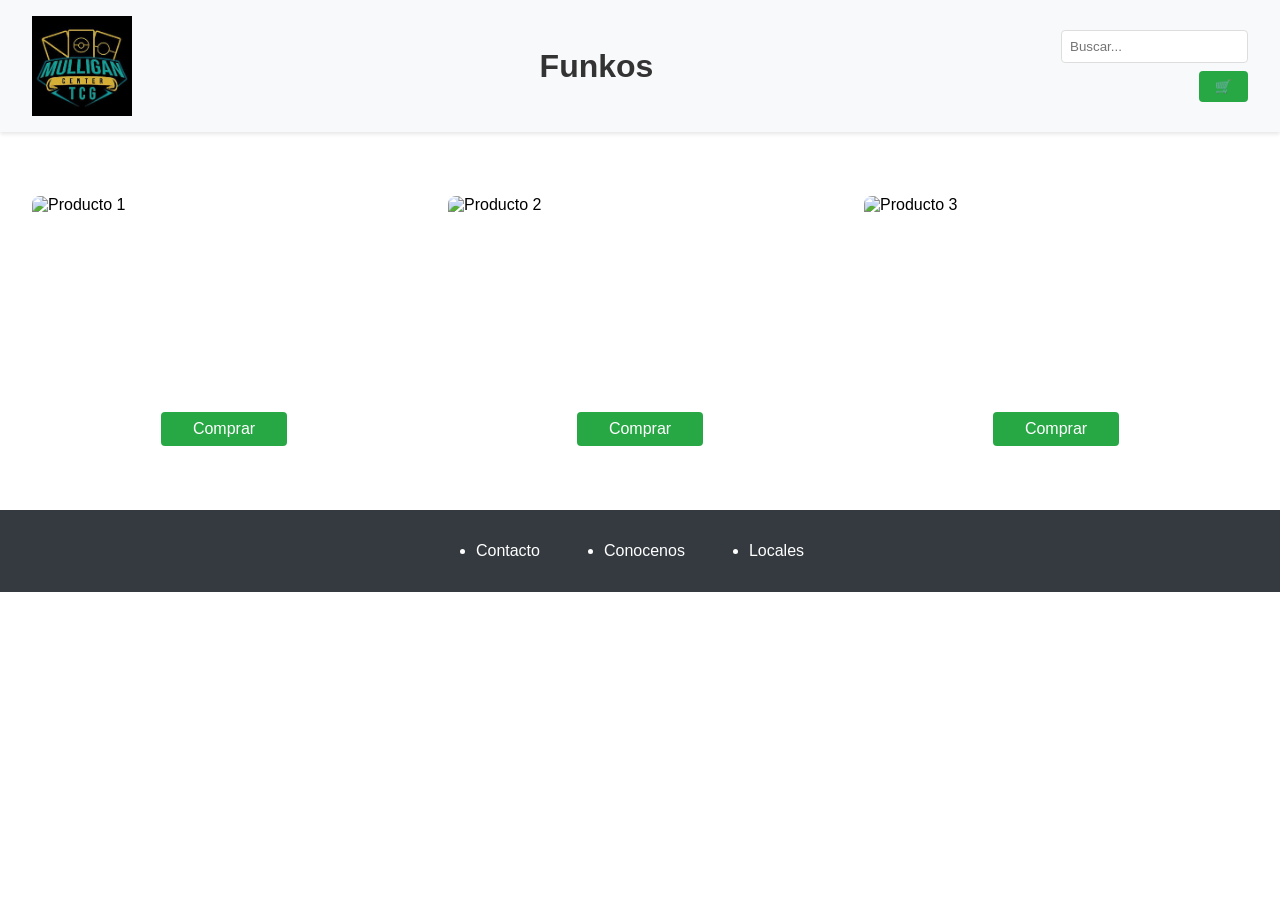
==== webmulligan-funkos-.html @ 860db42c "Subiendo todos los archivos" ====
<!DOCTYPE html>
<html lang="en">
  <head>
    <meta charset="UTF-8" />
    <meta name="viewport" content="width=device-width, initial-scale=1.0" />
    <title>Document</title>
    <link rel="stylesheet" href="webmulligan-funkos-.css" />
  </head>
  <body>
    <header class="header">
      <img
        src="[data-uri]"
        alt="Logo"
        class="logo"
      />

      <h1 class="title">Funkos</h1>

      <div class="right-section">
        <div class="top-controls">
          <input type="search" placeholder="Buscar..." class="search-bar" />
        </div>
        <button class="cart-btn">🛒</button>
      </div>
    </header>
    <section class="featured-section">
      <div class="products-container">
        <div class="product-card">
          <img
            src="https://placehold.co/300x200"
            alt="Producto 1"
            class="product-image"
          />
          <button class="buy-button">Comprar</button>
        </div>
        <div class="product-card">
          <img
            src="https://placehold.co/300x200"
            alt="Producto 2"
            class="product-image"
          />
          <button class="buy-button">Comprar</button>
        </div>
        <div class="product-card">
          <img
            src="https://placehold.co/300x200"
            alt="Producto 3"
            class="product-image"
          />
          <button class="buy-button">Comprar</button>
        </div>
      </div>
    </section>
    <footer class="footer">
      <ul class="footer-links">
        <li>Contacto</li>
        <li>Conocenos</li>
        <li>Locales</li>
      </ul>
    </footer>
  </body>
</html>
---- webmulligan-funkos-.css ----
* {
  margin: 0;
  padding: 0;
  box-sizing: border-box;
}

body {
  font-family: Arial, sans-serif;
}

.header {
  display: flex;
  justify-content: space-between;
  align-items: center;
  padding: 1rem 2rem;
  background-color: #f8f9fa;
  box-shadow: 0 2px 4px rgba(0, 0, 0, 0.1);
}

.logo {
  width: 100px;
}

.title {
  font-size: 2rem;
  color: #333;
}

.right-section {
  display: flex;
  flex-direction: column;
  align-items: flex-end;
  gap: 0.5rem;
}

.top-controls {
  display: flex;
  gap: 1rem;
  align-items: center;
}

.search-bar {
  padding: 0.5rem;
  border: 1px solid #ddd;
  border-radius: 4px;
}
.account-btn:hover {
  background-color: #0056b3;
}

.cart-btn {
  padding: 0.5rem 1rem;
  background-color: #28a745;
  color: white;
  border: none;
  border-radius: 4px;
  cursor: pointer;
  display: flex;
  align-items: center;
  gap: 0.5rem;
}

.cart-btn:hover {
  background-color: #218838;
}

.nav-bar {
  background-color: #343a40;
  padding: 1rem 2rem;
  display: flex;
  justify-content: center;
  gap: 2rem;
}

.nav-button {
  padding: 0.5rem 1rem;
  color: white;
  background-color: transparent;
  border: 2px solid white;
  border-radius: 4px;
  cursor: pointer;
  transition: all 0.3s ease;
}
.featured-section {
  padding: 2rem;
}

.products-container {
  display: flex;
  justify-content: space-between;
  gap: 2rem;
  margin-top: 2rem;
}

.product-card {
  flex: 1;
  display: flex;
  flex-direction: column;
  align-items: center;
  gap: 1rem;
}

.product-image {
  width: 100%;
  height: 200px;
  object-fit: cover;
  border-radius: 8px;
}

.buy-button {
  padding: 0.5rem 2rem;
  background-color: #28a745;
  color: white;
  border: none;
  border-radius: 4px;
  cursor: pointer;
  font-size: 1rem;
}

.buy-button:hover {
  background-color: #218838;
}

.footer {
  background-color: #343a40;
  padding: 2rem;
  margin-top: 2rem;
  font-family: "Mulish", sans-serif;
}

.footer-links {
  list-style-type: disc;
  color: white;
  display: flex;
  justify-content: center;
  gap: 4rem;
  padding: 0 2rem;
}

.footer-links li {
  cursor: pointer;
}

.footer-links li:hover {
  text-decoration: underline;
}
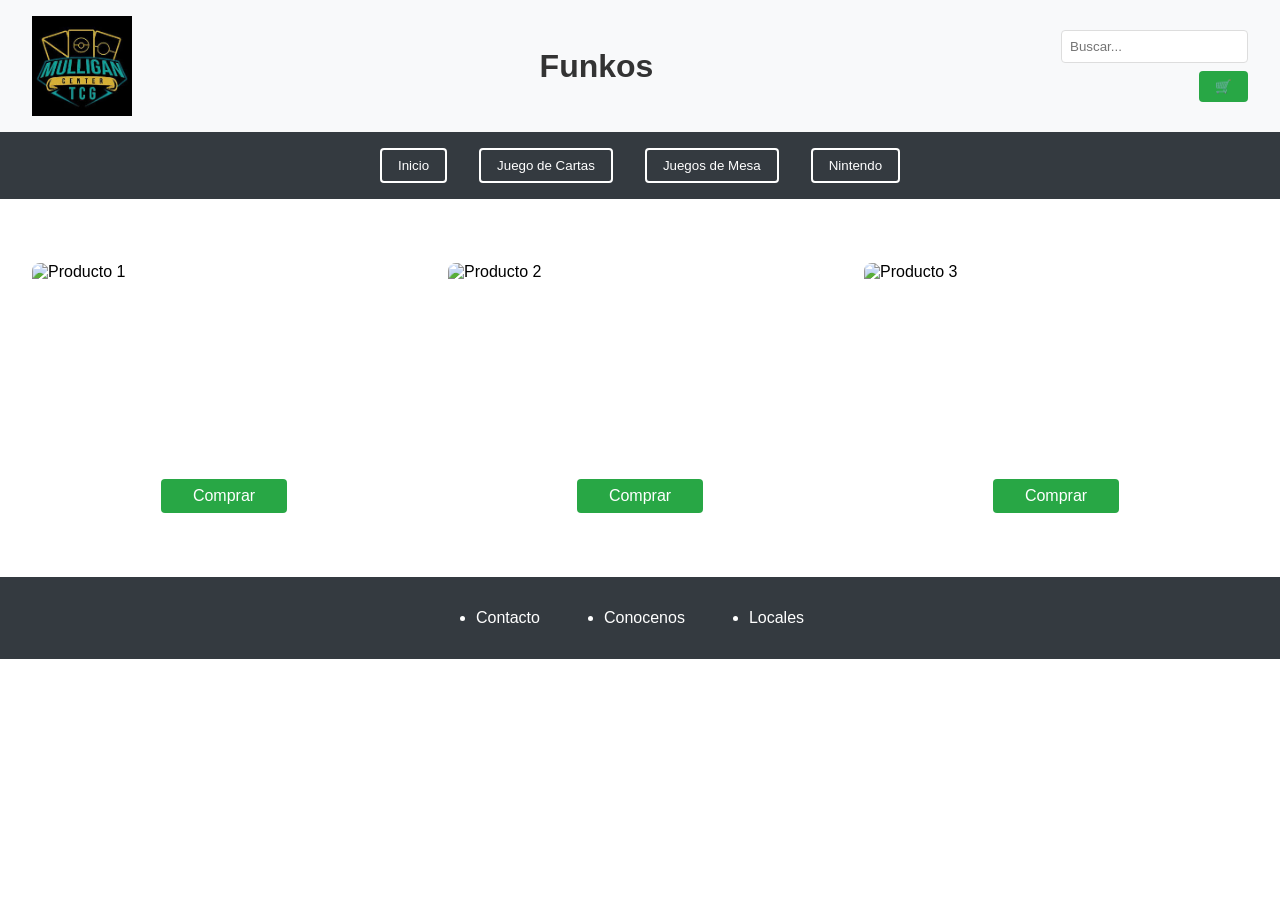
==== commit 3482bdd0: "Update webmulligan-funkos-.html" ====
--- a/webmulligan-funkos-.html
+++ b/webmulligan-funkos-.html
@@ -13,9 +13,7 @@
         alt="Logo"
         class="logo"
       />
-
       <h1 class="title">Funkos</h1>
-
       <div class="right-section">
         <div class="top-controls">
           <input type="search" placeholder="Buscar..." class="search-bar" />
@@ -23,6 +21,29 @@
         <button class="cart-btn">🛒</button>
       </div>
     </header>
+        <nav class="nav-bar">
+      <button class="nav-button" onclick="window.location.href='./index.html';">
+        Inicio
+      </button>
+      <button
+        class="nav-button"
+        onclick="window.location.href='./indexjdcartas.html';"
+      >
+        Juego de Cartas
+      </button>
+      <button
+        class="nav-button"
+        onclick="window.location.href='./indexjdmesa.html';"
+      >
+        Juegos de Mesa
+      </button>
+      <button
+        class="nav-button"
+        onclick="window.location.href='./indexnintendo.html';"
+      >
+        Nintendo
+      </button>
+    </nav>
     <section class="featured-section">
       <div class="products-container">
         <div class="product-card">
